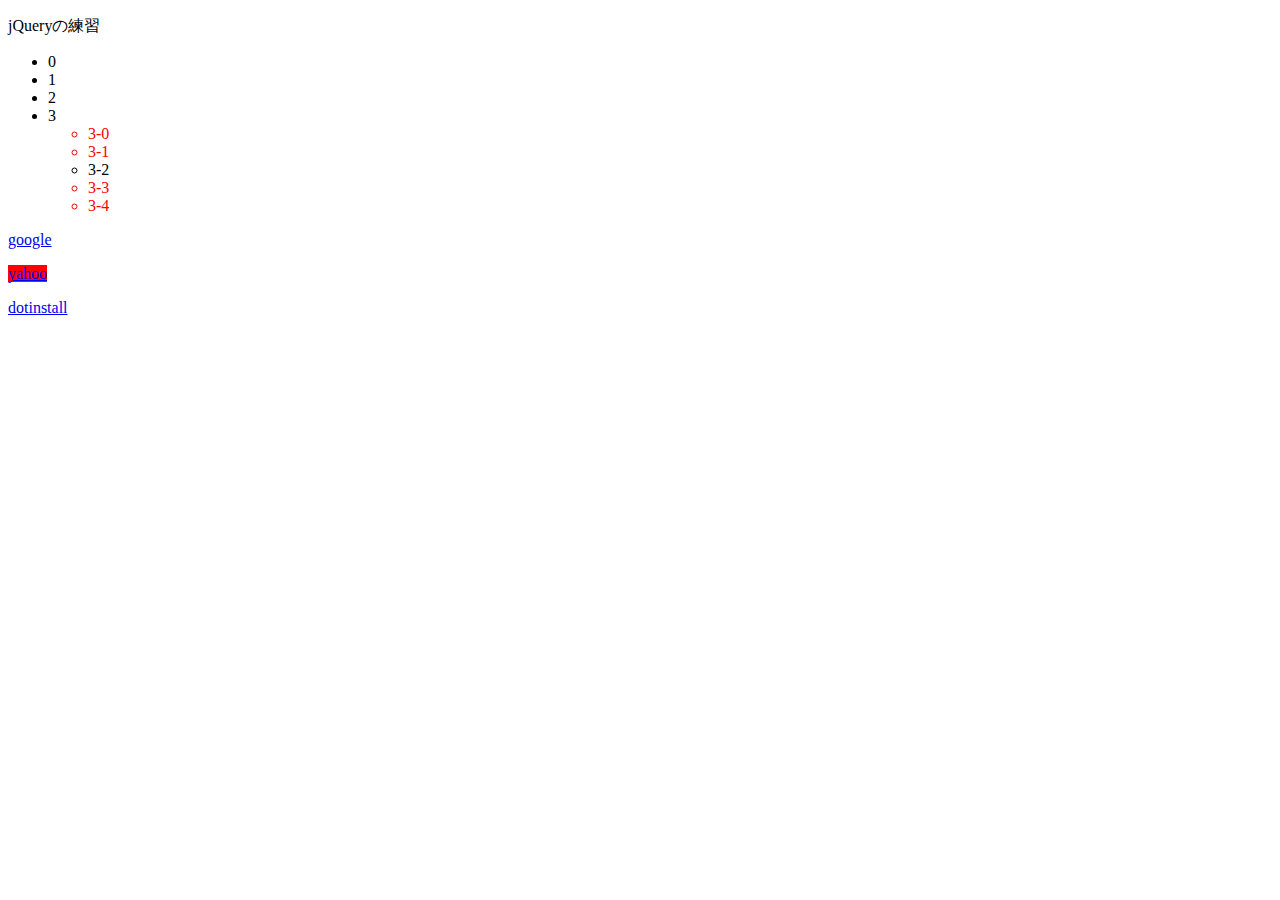
==== jquery/index.html @ 814613fd "add jQuery selector" ====
<!DOCTYPE html>
<html lang="ja">
  <head>
    <meta charset="utf-8">
    <title>jQueryの練習</title>
  </head>
  <body>
    <p>jQueryの練習</p>
    <ul id="main">
      <li>0</li>
      <li class="item">1</li>
      <li class="item">2</li>
      <li>3
        <ul id="sub">
          <li>3-0</li>
          <li>3-1</li>
          <li class="item">3-2</li>
          <li class="item">3-3</li>
          <li>3-4</li>
        </ul>
      </li>
    </ul>

    <p><a href="http://google.com">google</a></p>
    <p><a href="http://yahoo.co.jp">yahoo</a></p>
    <p><a href="http://dotinstall.com">dotinstall</a></p>

    <script src="https://code.jquery.com/jquery-3.4.1.js"></script>
    <script>
      // このドキュメントが読み込まれたら処理をする↓
      // $(document).ready(function () {
      $(function() {
        $('#sub > li:eq(2)').siblings().css('color', 'red');
        // $('a[href="http://google.com"]').css('background', 'red');
        // $('a[href!="http://google.com"]'). css('background', 'red');
        // $('a[href*="google"]').css('background', 'red');
        $('a[href$="jp"]').css('background', 'red');
      });

    </script>
  </body>
</html>
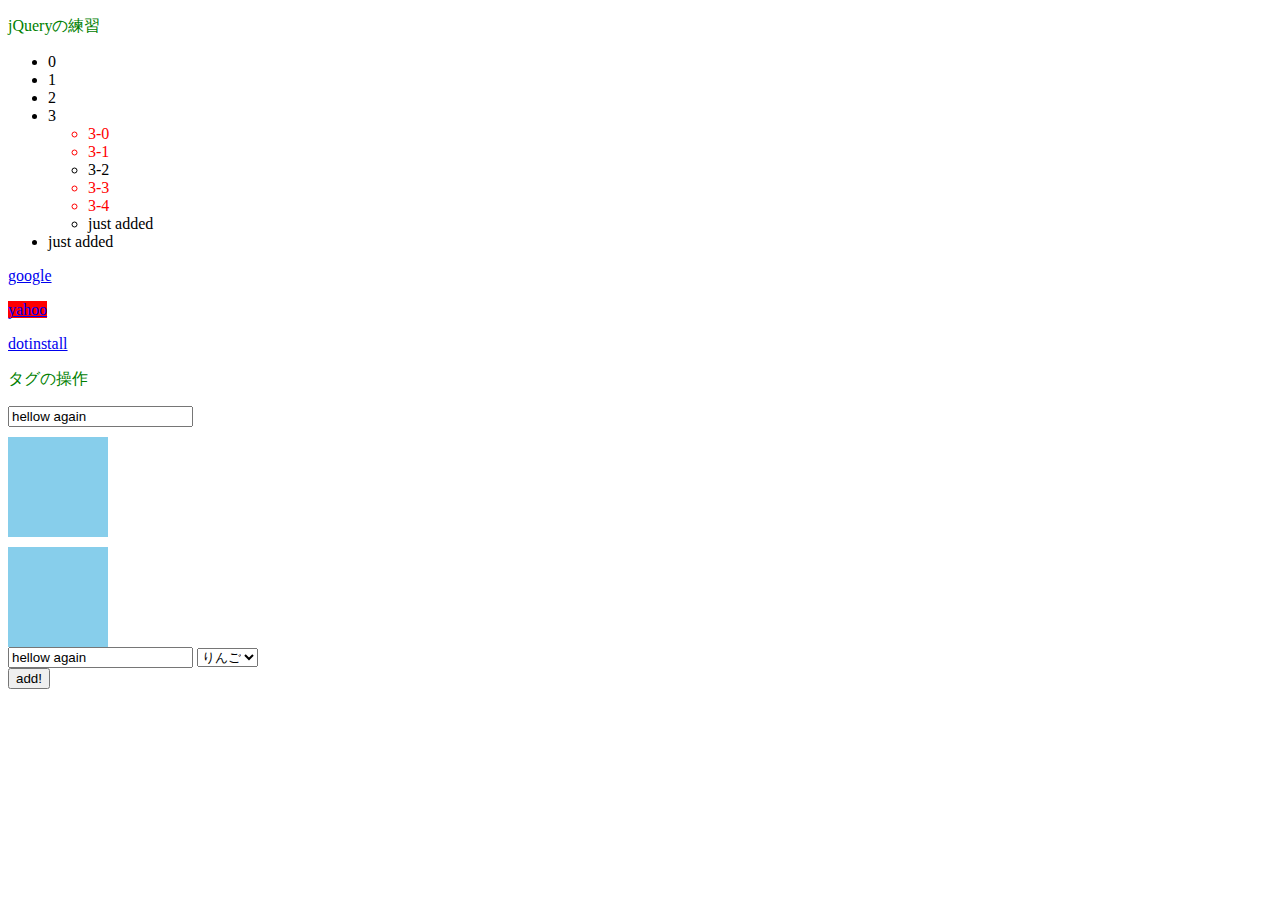
==== commit e5e057d7: "form on" ====
--- a/jquery/index.html
+++ b/jquery/index.html
@@ -3,6 +3,19 @@
   <head>
     <meta charset="utf-8">
     <title>jQueryの練習</title>
+    <style>
+      .mystyle {
+        color: green;
+        font-size: 16px;
+      }
+      .box {
+        width:100px;
+        height:100px;
+        background:skyblue;
+        margin-top:10px;
+        cursor:pointer;
+      }
+    </style>
   </head>
   <body>
     <p>jQueryの練習</p>
@@ -21,10 +34,27 @@
       </li>
     </ul>
 
-    <p><a href="http://google.com">google</a></p>
+    <p><a href="http://google.com" data-sitename="google">google</a></p>
     <p><a href="http://yahoo.co.jp">yahoo</a></p>
     <p><a href="http://dotinstall.com">dotinstall</a></p>
 
+    <p id="tag">タグの操作</p>
+    <input type="text" value="hellow">
+
+    <div id="box" class="box"></div>
+    <div id="box2" class="box"></div>
+
+    <input type="text" id="form">
+    <select  id="fruit" name="fruit">
+      <option>りんご</option>
+      <option>みかん</option>
+      <option>バナナ</option>
+    </select>
+
+    <div>
+      <button>add!</button>
+    </div>
+    
     <script src="https://code.jquery.com/jquery-3.4.1.js"></script>
     <script>
       // このドキュメントが読み込まれたら処理をする↓
@@ -35,6 +65,78 @@
         // $('a[href!="http://google.com"]'). css('background', 'red');
         // $('a[href*="google"]').css('background', 'red');
         $('a[href$="jp"]').css('background', 'red');
+        $('p').addClass("mystyle");
+        // css取得
+        console.log($('p').css('color'));
+        // attrメソッド 取得
+        console.log($('a').attr('href'));
+        // 変更
+        $('a').attr('href', 'http://google.co.jp');
+        // dataメソッド
+        console.log($('a').data('sitename'));
+
+        // $('#tag').text('タグの中身の変更');
+        console.log($('#tag').text());
+        // $('#tag').html('<a href="">html要素をリンクに変更</a>');
+        console.log($('input').val());
+        $('input').val('hellow again');
+        // $('#tag').empty();
+        // $('#tag').remove();
+
+        var li = $('<li>').text('just added');
+        // $('ul > li:eq(1)').before(li);
+        // li.insertBefore($('ul > li:eq(1)'));
+        // $('ul > li:eq(1)').after(li);
+        // li.insertAfter($('ul > li:eq(1)'));
+        // $('ul').prepend(li);
+        // li.prependTo($('ul'));
+        // $('ul').append(li);
+        li.appendTo($('ul'));
+
+        $('#box').click(function() {
+          $('#box').hide('slow');
+          $('#box').show(1500);
+          $('#box').toggle(350);
+          $('#box').toggle(350);
+          $('#box').fadeOut(800);
+          $('#box').fadeIn(500, function() {
+            alert('done!');
+          });
+        });
+
+        $('#box2')
+          .mouseover(function() {
+            $(this).css("background", 'pink');
+          })
+          .mousemove(function(e) {
+            $(this).text(e. pageX);
+          })
+          .mouseout(function(){
+            $(this)
+            .css('background', 'skyblue')
+            .text('');
+          });
+          
+        $('#form')
+          .focus(function () {
+            $(this).css('background', 'pink');
+          })
+          .blur(function() {
+            $(this).css('background', 'white');
+          });
+
+        $('#fruit').change(function() {
+          alert('chenged!');
+        });
+
+        $('button').click(function() {
+          var p = $('<p>').text('vanish').addClass('vanish');
+          $('button').before(p);
+        });
+
+        $('div').on('click', '.vanish', function() {
+          $(this).remove();
+        });
       });
 
     </script>
